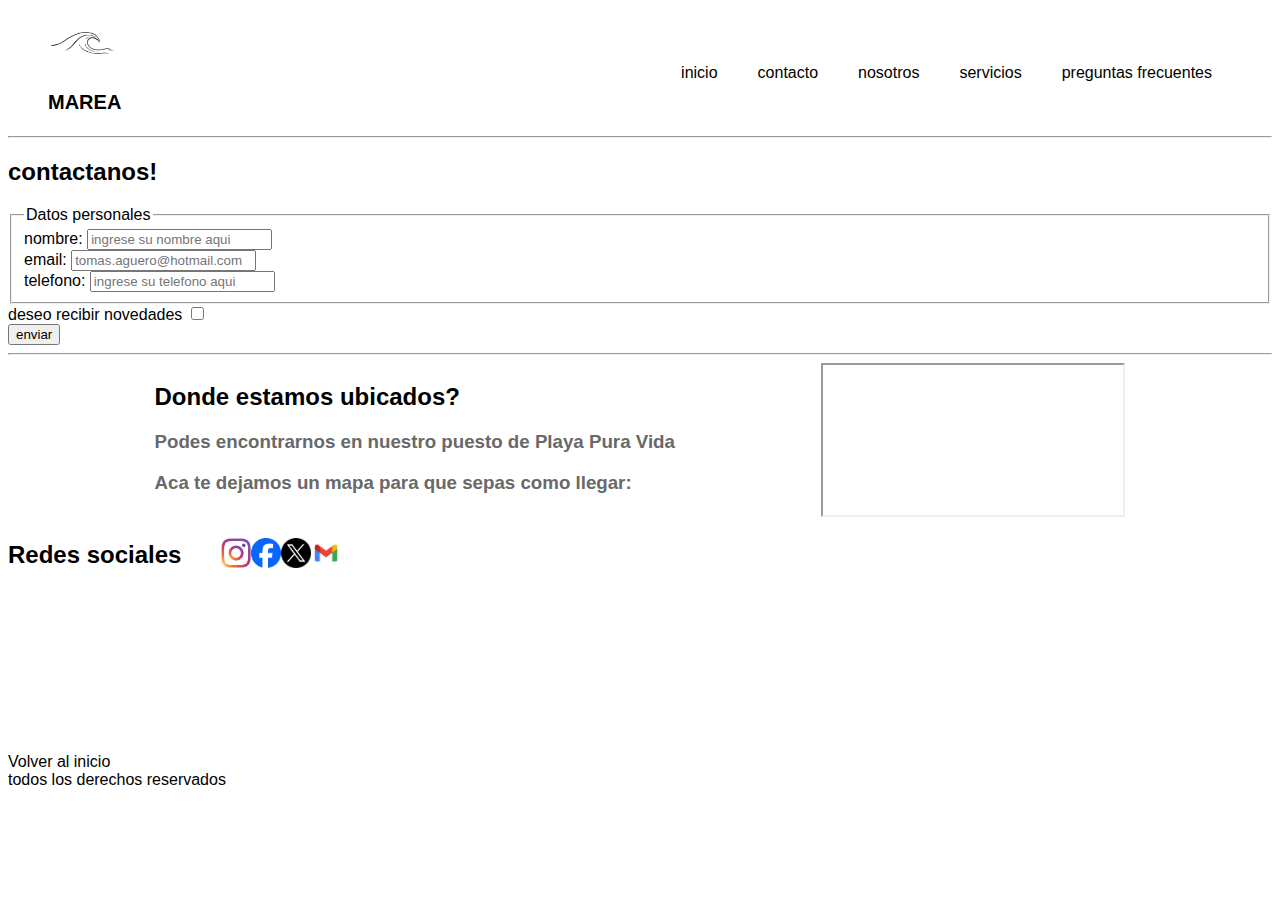
==== pages/contacto.html @ 5b2cf917 "primer commit" ====
<!DOCTYPE html>
<html lang="en">

<head>
    <meta charset="UTF-8">
    <meta name="viewport" content="width=device-width, initial-scale=1.0">
    <!--link css-->
    <link rel="stylesheet" href="../css/style.css">
    <title>Contacto</title>
</head>

<body>
    <header>
        <!--header: encabezado-->
        <a href="#">
            <img class="portada" src="../img/logoMar.png" alt="logo de marea">
            <h1 class="titulo">MAREA</h1>
        </a>
        <!--nav: barra de navegacion-->
        <nav>
            <ul>
                <li> <a href="../index.html">inicio </a>
                </li>
                <li> <a href="#">contacto</a>
                </li>
                <li> <a href="nosotros.html">nosotros</a>
                </li>
                <li> <a href="servicios.html">servicios</a>
                </li>
                <li><a href="fyq.html">preguntas frecuentes</a> </li>
            </ul>
        </nav>
    </header>
    <!--main: contenido principal-->
    <main>
        <hr>
        <section>
            <h2> contactanos!</h2>
            <form>

                <fieldset>
                    <legend> Datos personales </legend>
                    <div>
                        <label for="nombre">nombre:</label>
                        <input placeholder="ingrese su nombre aqui" type="text" id="nombre">
                    </div>
                    <div>
                        <label for="email">email:</label>
                        <input placeholder="tomas.aguero@hotmail.com" type="email" id="email">
                    </div>
                    <div>
                        <label for="telefono">telefono:</label>
                        <input placeholder="ingrese su telefono aqui" type="text" id="telefono">
                    </div>
                </fieldset>
                <div>
                    <label for="novedades">deseo recibir novedades</label>
                    <input type="checkbox" id="novedades">
                </div>
                <input type="submit" value="enviar">
            </form>
        </section>

    </main>

    <!--footer: pie de pagina-->
    <footer id="pie">
        <hr>
        <div class="mapa">
            <div>
                <h2>Donde estamos ubicados?</h2>
                <h3>Podes encontrarnos en nuestro puesto de Playa Pura Vida</h3>
                <h3>Aca te dejamos un mapa para que sepas como llegar:</h3>
            </div>
            <div>
                <!--iframe-->
                <iframe class="ubicacion"
                    src="https://www.google.com/maps/embed?pb=!1m18!1m12!1m3!1d25113.303372604034!2d-57.62024402618411!3d-38.11314394114026!2m3!1f0!2f0!3f0!3m2!1i1024!2i768!4f13.1!3m3!1m2!1s0x9584e0e254c4df6d%3A0x225515a4a8b9c00e!2sPlaya%20Pura%20Vida%20MDQ!5e0!3m2!1ses-419!2sar!4v1699717939866!5m2!1ses-419!2sar"
                    allowfullscreen="" loading="lazy" referrerpolicy="no-referrer-when-downgrade"></iframe>
            </div>
        </div>

        <div class="redes">
            <div>
                <h2>Redes sociales</h2>
            </div>
            <div>
                <ul class="redesSociales">
                    <li> <a href="https://www.instagram.com/" target="_blank">
                            <img class="imagenes" src="../img/logoInstagram.jpg" alt="logo red social instagram">
                        </a> </li>
                    <li> <a href="https://www.facebook.com/" target="_blank">
                            <img class="imagenes" src="../img/logoFace.png" alt="logo red social facebook">
                        </a></li>
                    <li> <a href="https://www.x.com/" target="_blank">
                            <img class="imagenes" src="../img/logoX.png" alt="logo red social twitter">
                        </a> </li>
                    <li>
                        <a href="https://www.google.com/" target="_blank">
                            <img class="imagenes" src="../img/logoGmail.png" alt="logo gmail">
                        </a>
                    </li>
                </ul>
            </div>
        </div>
    </footer>
    <a href="../index.html">Volver al inicio</a>
    <br>
    <span> todos los derechos reservados</span>
</body>

</html>
---- css/style.css ----
body {
    font-family: 'Lucida Sans', 'Lucida Sans Regular', 'Lucida Grande', 'Lucida Sans Unicode', Geneva, Verdana, sans-serif;
}

/* Estilos para el título */
h1 .titulo {
    font-family: 'Bad Script', cursive;
    font-size: 20px;
    text-align: center;
    display: flex;
}

.bienvenida {
    font-weight: 100;
    font-style: italic;
    text-align: center;
}

/* Otros estilos... */
.portada {
    width: 70px;
    text-align: center;
    display: flex;
    flex-direction: column;
    justify-content: center;
    align-items: center;
}

.texto {
    font-size: 17px;
    font-weight: bold;
    font-style: italic;
    text-align: center;
}

/* Estilos para el encabezado */
header {
    margin: 0 20px;
    display: flex;
    justify-content: space-between;
    padding: 0 20px;
    align-items: center;
    /*alinea verticalmente los elementos del header*/
}

header .headerLeft {
    display: flex;
    align-items: center;
}

header h1 {
    font-size: 20px;
    color: black;
}

header nav {
    padding: 20px 0;
    list-style-type: none;
}

header nav ul {
    list-style-type: none;
    display: flex;
    justify-content: flex-end;
    /*alinea los elementos al final (derecha)*/
    margin-bottom:0%;
    margin-top: 10px;
}

header nav ul li {
    margin: 0 20px;
    display: inline;
}

header>div {
    display: flex;
    align-items: center;

}

/* Otros estilos... */

/* Estilos para los servicios */
#servicios {
    padding-top: 40px;
}

.cardServicios {
    width: 250px;
    box-shadow: 0px 6px 12px -2px;
    padding: 20px;
    border-radius: 20px;
    text-align: center;
    display: inline-block;
    margin: 20px;
}

.boton {
    padding: 5px 10px;
}

.cardServicio p {
    margin: 20px;
    font-weight: 300;
}

.cardConteiner {
    display: flex;
    justify-content: center;
    flex-wrap: wrap;
}

/* Otros estilos... */

/* Estilos para el pie de página */
.imagenes {
    width: 30px;
}

/*enlaces globales*/
a {
    text-decoration: none;
    color: black;
}
/*link que NO fue visitado*/
a:link{
    color: black;
}
/*mientras presiono sobre el elemento*/
a:active{
    color: aqua;
}
/*link que fue visitado*/
a:visited{
    color: grey;
}
/*mientras paso por encima del cursor*/
a:hover{
    color:rgb(52, 52, 117);
}
h1 {
    font-size: 20px;
}

div h3 {
    color: dimgray;
}

.ubicacion {
    width: "300" height="200" style="border:0;"
}

.ayuda {
    text-align: center;
}

.mapa {
    display: flex;
    justify-content: space-evenly;
}

div .redes {
    margin: 100px;
}

.redes {
    display: flex;
    justify-content: flex-start;
    align-items: center;
}

.redesSociales {
    display: flex;
    list-style-type: none;
    justify-content: space-around; 
    align-items: center;
}
div ul .redesSociales{
    display: flex;
    justify-content: space-evenly;
}

#pie {
    height: 400px;
}
.producto__oferta{
    color:rgb(24, 24, 117) ;
}
.producto__precio{
    color:rgb(24, 24, 117)   ;
}
.producto__dia{
    color:rgb(24, 24, 117) ;
}
.producto__turno{
    color:rgb(24, 24, 117)  ;
}
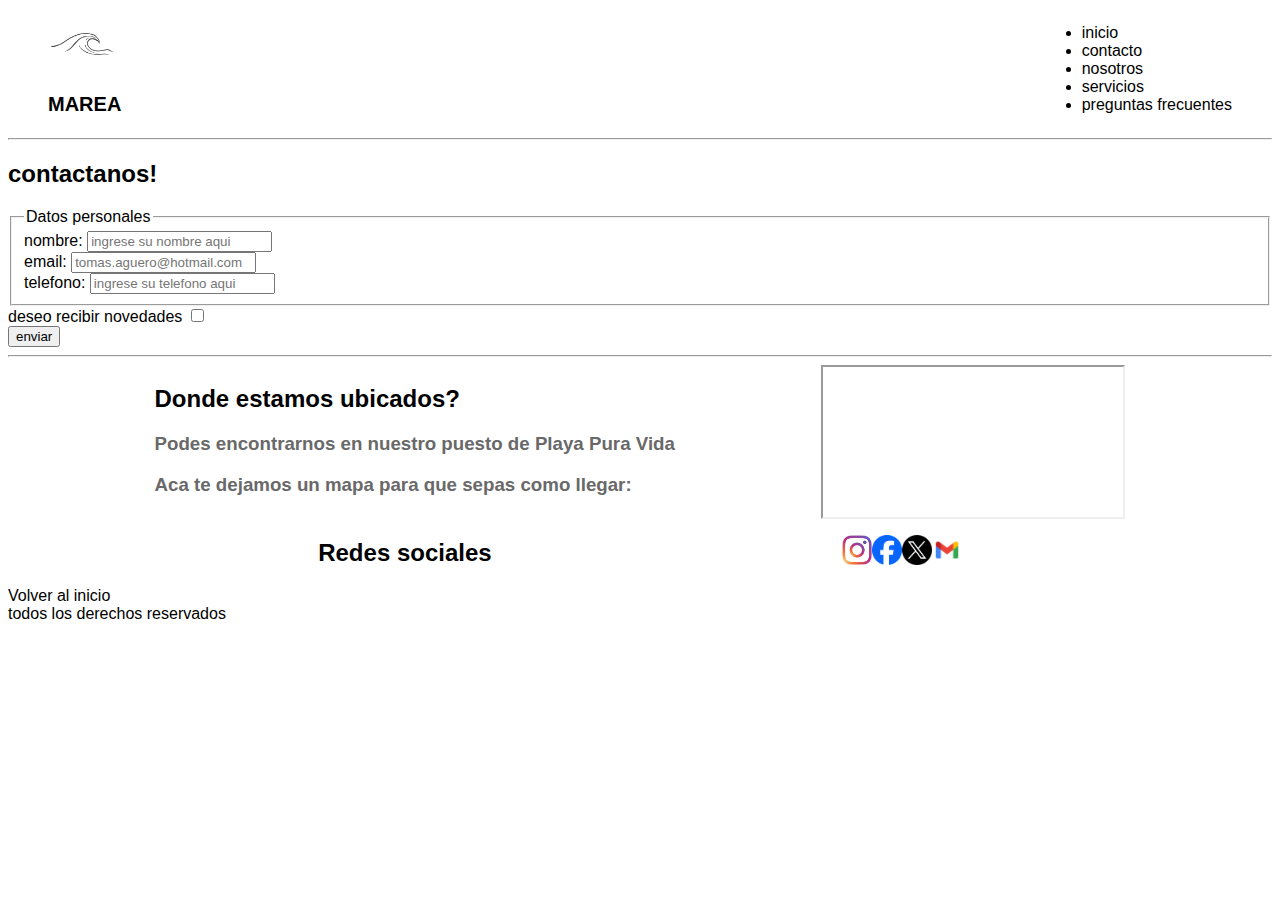
==== commit de5d9904: "linkeo bootstrap" ====
--- a/pages/contacto.html
+++ b/pages/contacto.html
@@ -4,6 +4,8 @@
 <head>
     <meta charset="UTF-8">
     <meta name="viewport" content="width=device-width, initial-scale=1.0">
+      <!--link CDN bootstrap-->
+      <link href="https://cdn.jsdelivr.net/npm/bootstrap@5.3.2/dist/css/bootstrap.min.css" rel="stylesheet" integrity="sha384-T3c6CoIi6uLrA9TneNEoa7RxnatzjcDSCmG1MXxSR1GAsXEV/Dwwykc2MPK8M2HN" crossorigin="anonymous">
     <!--link css-->
     <link rel="stylesheet" href="../css/style.css">
     <title>Contacto</title>
@@ -103,10 +105,12 @@
                 </ul>
             </div>
         </div>
-    </footer>
-    <a href="../index.html">Volver al inicio</a>
+          <a href="../index.html">Volver al inicio</a>
     <br>
     <span> todos los derechos reservados</span>
+    </footer>
+  <!--link CDN JS bootstrap-->
+  <script src="https://cdn.jsdelivr.net/npm/bootstrap@5.3.2/dist/js/bootstrap.bundle.min.js" integrity="sha384-C6RzsynM9kWDrMNeT87bh95OGNyZPhcTNXj1NW7RuBCsyN/o0jlpcV8Qyq46cDfL" crossorigin="anonymous"></script>
 </body>
 
 </html>--- a/css/style.css
+++ b/css/style.css
@@ -53,12 +53,12 @@
     color: black;
 }
 
-header nav {
+header .navbar-desktop {
     padding: 20px 0;
     list-style-type: none;
 }
 
-header nav ul {
+header .navbar-desktop ul {
     list-style-type: none;
     display: flex;
     justify-content: flex-end;
@@ -67,7 +67,7 @@
     margin-top: 10px;
 }
 
-header nav ul li {
+header .navbar-desktop ul li {
     margin: 0 20px;
     display: inline;
 }
@@ -76,6 +76,10 @@
     display: flex;
     align-items: center;
 
+}
+
+.navbar-mobile{
+    display: none;
 }
 
 /* Otros estilos... */
@@ -147,6 +151,9 @@
 }
 
 .ubicacion {
+    display: flex;
+    justify-content: space-evenly;
+    align-items: center;
     width: "300" height="200" style="border:0;"
 }
 
@@ -165,14 +172,13 @@
 
 .redes {
     display: flex;
-    justify-content: flex-start;
-    align-items: center;
+    justify-content:space-evenly
 }
 
 .redesSociales {
     display: flex;
     list-style-type: none;
-    justify-content: space-around; 
+    justify-content: space-between; 
     align-items: center;
 }
 div ul .redesSociales{
@@ -194,4 +200,13 @@
 }
 .producto__turno{
     color:rgb(24, 24, 117)  ;
+}
+/*MOBILE < 576px*/
+@media screen and (max-width: 576px) {
+ .navbar-mobile{
+    display: initial;
+ }
+ .navbar-desktop{
+    display: none;
+ }
 }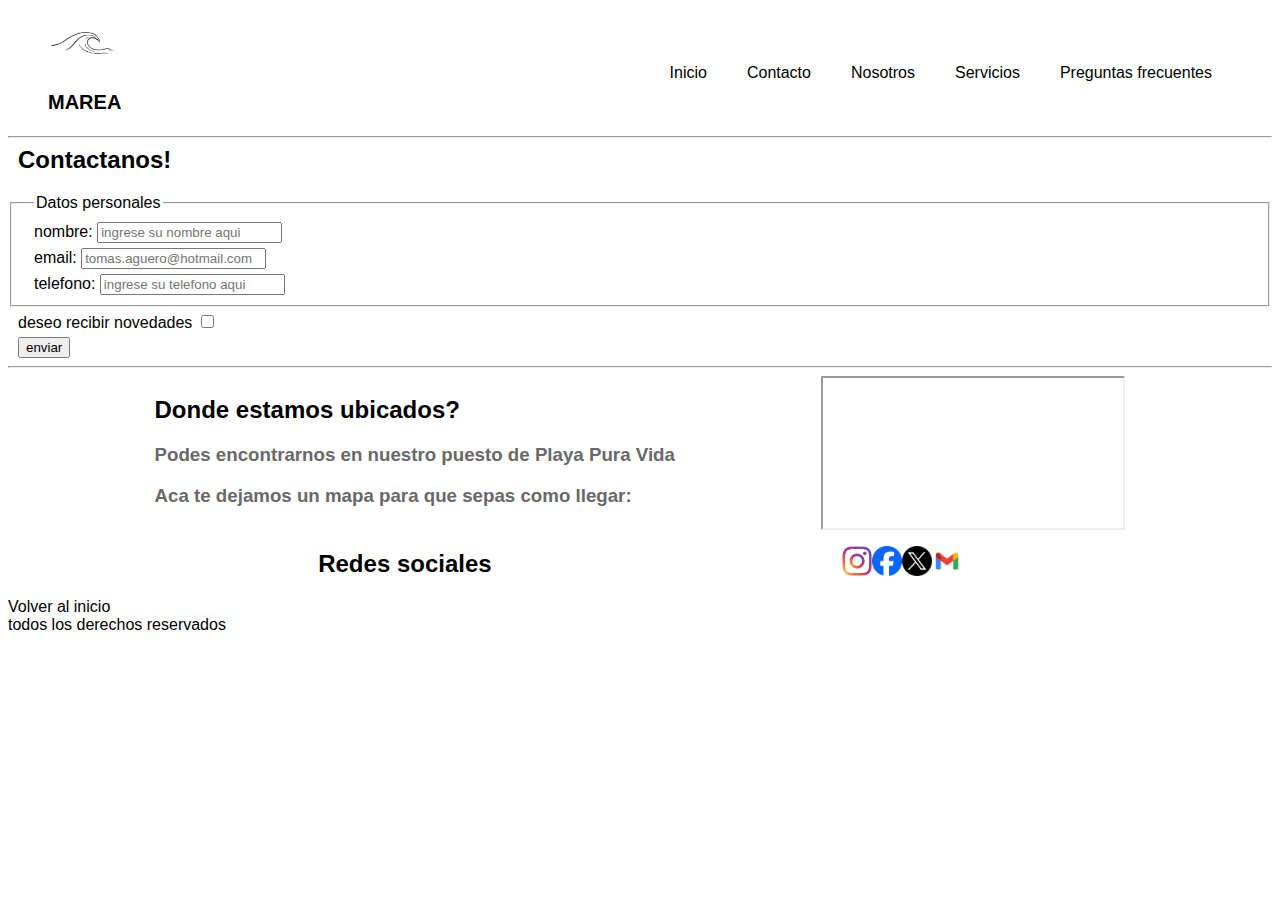
==== commit 9745d631: "linkeo bootstrap a pages" ====
--- a/pages/contacto.html
+++ b/pages/contacto.html
@@ -18,48 +18,71 @@
             <img class="portada" src="../img/logoMar.png" alt="logo de marea">
             <h1 class="titulo">MAREA</h1>
         </a>
-        <!--nav: barra de navegacion-->
-        <nav>
+           <!--nav: barra de navegacion-->
+           <nav class="navbar-desktop">
+            <!---flex conteiner-->
             <ul>
-                <li> <a href="../index.html">inicio </a>
-                </li>
-                <li> <a href="#">contacto</a>
-                </li>
-                <li> <a href="nosotros.html">nosotros</a>
-                </li>
-                <li> <a href="servicios.html">servicios</a>
-                </li>
-                <li><a href="fyq.html">preguntas frecuentes</a> </li>
+                <li> <a href="../index.html">Inicio </a></li>
+                <li> <a href="#">Contacto</a></li>
+                <li> <a href="./nosotros.html">Nosotros</a></li>
+                <li><a href="./servicios.html">Servicios</a> </li>
+                <li><a href="./fyq.html">Preguntas frecuentes</a></li>
             </ul>
         </nav>
+        <nav class="navbar-mobile">
+            <div class="container-fluid">
+              <a class="navbar-brand" href="#">Navbar</a>
+              <button class="navbar-toggler" type="button" data-bs-toggle="collapse" data-bs-target="#navbarNav" aria-controls="navbarNav" aria-expanded="false" aria-label="Toggle navigation">
+                <span class="navbar-toggler-icon"></span>
+              </button>
+              <div class="collapse navbar-collapse" id="navbarNav">
+                <ul class="navbar-nav">
+                  <li class="nav-item">
+                    <a class="nav-link active" aria-current="page" href="#">Home</a>
+                  </li>
+                  <li class="nav-item">
+                    <a class="nav-link" href="#">Features</a>
+                  </li>
+                  <li class="nav-item">
+                    <a class="nav-link" href="#">Pricing</a>
+                  </li>
+                  <li class="nav-item">
+                    <a class="nav-link disabled" aria-disabled="true">Disabled</a>
+                  </li>
+                </ul>
+              </div>
+            </div>
+          </nav>
     </header>
     <!--main: contenido principal-->
     <main>
         <hr>
         <section>
-            <h2> contactanos!</h2>
+            <h2 class="datos"> Contactanos!</h2>
             <form>
 
                 <fieldset>
-                    <legend> Datos personales </legend>
-                    <div>
+                    <legend class="datos"> Datos personales </legend>
+                   <div>
+                    <div class="datos">
                         <label for="nombre">nombre:</label>
                         <input placeholder="ingrese su nombre aqui" type="text" id="nombre">
                     </div>
-                    <div>
+                    <div class="datos">
                         <label for="email">email:</label>
                         <input placeholder="tomas.aguero@hotmail.com" type="email" id="email">
                     </div>
-                    <div>
+                    <div class="datos">
                         <label for="telefono">telefono:</label>
                         <input placeholder="ingrese su telefono aqui" type="text" id="telefono">
                     </div>
+                   </div>
                 </fieldset>
-                <div>
+                <div class="datos">
                     <label for="novedades">deseo recibir novedades</label>
                     <input type="checkbox" id="novedades">
                 </div>
-                <input type="submit" value="enviar">
+                <input class="datos" type="submit" value="enviar">
             </form>
         </section>
 
--- a/css/style.css
+++ b/css/style.css
@@ -112,6 +112,10 @@
     display: flex;
     justify-content: center;
     flex-wrap: wrap;
+}
+.datos{
+    margin-left: 10px;
+    margin-top: 5px;
 }
 
 /* Otros estilos... */
@@ -209,4 +213,5 @@
  .navbar-desktop{
     display: none;
  }
+
 }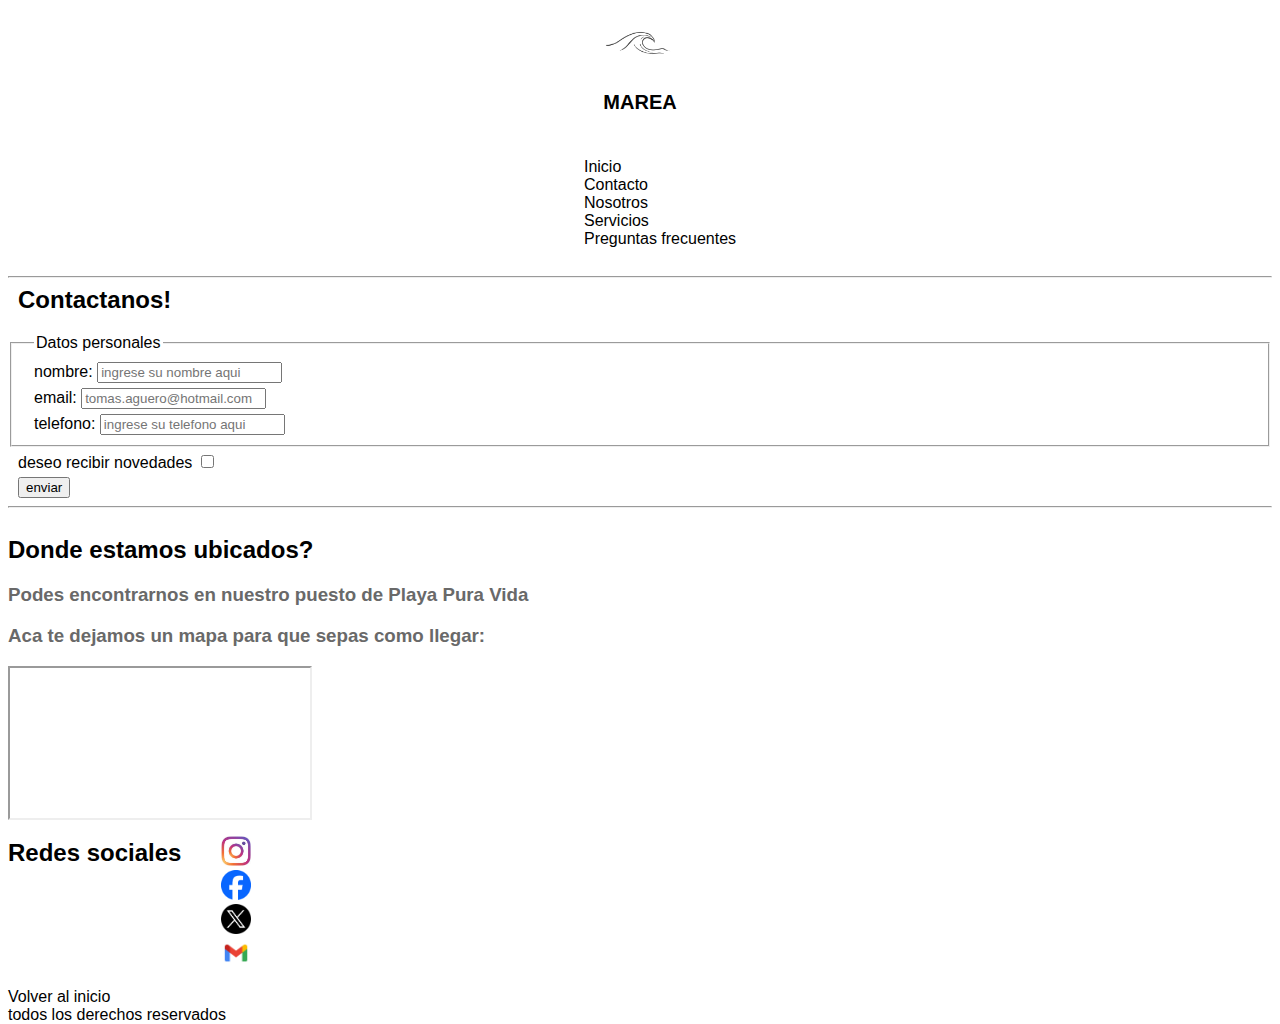
==== commit d1e553c7: "linkeo boostrap a pages" ====
--- a/pages/contacto.html
+++ b/pages/contacto.html
@@ -4,8 +4,9 @@
 <head>
     <meta charset="UTF-8">
     <meta name="viewport" content="width=device-width, initial-scale=1.0">
-      <!--link CDN bootstrap-->
-      <link href="https://cdn.jsdelivr.net/npm/bootstrap@5.3.2/dist/css/bootstrap.min.css" rel="stylesheet" integrity="sha384-T3c6CoIi6uLrA9TneNEoa7RxnatzjcDSCmG1MXxSR1GAsXEV/Dwwykc2MPK8M2HN" crossorigin="anonymous">
+    <!--link CDN bootstrap-->
+    <link href="https://cdn.jsdelivr.net/npm/bootstrap@5.3.2/dist/css/bootstrap.min.css" rel="stylesheet"
+        integrity="sha384-T3c6CoIi6uLrA9TneNEoa7RxnatzjcDSCmG1MXxSR1GAsXEV/Dwwykc2MPK8M2HN" crossorigin="anonymous">
     <!--link css-->
     <link rel="stylesheet" href="../css/style.css">
     <title>Contacto</title>
@@ -18,8 +19,8 @@
             <img class="portada" src="../img/logoMar.png" alt="logo de marea">
             <h1 class="titulo">MAREA</h1>
         </a>
-           <!--nav: barra de navegacion-->
-           <nav class="navbar-desktop">
+        <!--nav: barra de navegacion-->
+        <nav class="navbar-desktop">
             <!---flex conteiner-->
             <ul>
                 <li> <a href="../index.html">Inicio </a></li>
@@ -31,31 +32,33 @@
         </nav>
         <nav class="navbar-mobile">
             <div class="container-fluid">
-              <a class="navbar-brand" href="#">Navbar</a>
-              <button class="navbar-toggler" type="button" data-bs-toggle="collapse" data-bs-target="#navbarNav" aria-controls="navbarNav" aria-expanded="false" aria-label="Toggle navigation">
-                <span class="navbar-toggler-icon"></span>
-              </button>
-              <div class="collapse navbar-collapse" id="navbarNav">
-                <ul class="navbar-nav">
-                  <li class="nav-item">
-                    <a class="nav-link active" aria-current="page" href="#">Home</a>
-                  </li>
-                  <li class="nav-item">
-                    <a class="nav-link" href="#">Features</a>
-                  </li>
-                  <li class="nav-item">
-                    <a class="nav-link" href="#">Pricing</a>
-                  </li>
-                  <li class="nav-item">
-                    <a class="nav-link disabled" aria-disabled="true">Disabled</a>
-                  </li>
-                </ul>
-              </div>
+                <a class="navbar-brand" href="#">Navbar</a>
+                <button class="navbar-toggler" type="button" data-bs-toggle="collapse" data-bs-target="#navbarNav"
+                    aria-controls="navbarNav" aria-expanded="false" aria-label="Toggle navigation">
+                    <span class="navbar-toggler-icon"></span>
+                </button>
+                <div class="collapse navbar-collapse" id="navbarNav">
+                    <ul class="navbar-nav">
+                        <li class="nav-item">
+                            <a class="nav-link active" aria-current="page" href="#">Home</a>
+                        </li>
+                        <li class="nav-item">
+                            <a class="nav-link" href="#">Features</a>
+                        </li>
+                        <li class="nav-item">
+                            <a class="nav-link" href="#">Pricing</a>
+                        </li>
+                        <li class="nav-item">
+                            <a class="nav-link disabled" aria-disabled="true">Disabled</a>
+                        </li>
+                    </ul>
+                </div>
             </div>
-          </nav>
+        </nav>
     </header>
-    <!--main: contenido principal-->
+ 
     <main>
+           <!--main: contenido principal-->
         <hr>
         <section>
             <h2 class="datos"> Contactanos!</h2>
@@ -63,20 +66,20 @@
 
                 <fieldset>
                     <legend class="datos"> Datos personales </legend>
-                   <div>
-                    <div class="datos">
-                        <label for="nombre">nombre:</label>
-                        <input placeholder="ingrese su nombre aqui" type="text" id="nombre">
+                    <div>
+                        <div class="datos">
+                            <label for="nombre">nombre:</label>
+                            <input placeholder="ingrese su nombre aqui" type="text" id="nombre">
+                        </div>
+                        <div class="datos">
+                            <label for="email">email:</label>
+                            <input placeholder="tomas.aguero@hotmail.com" type="email" id="email">
+                        </div>
+                        <div class="datos">
+                            <label for="telefono">telefono:</label>
+                            <input placeholder="ingrese su telefono aqui" type="text" id="telefono">
+                        </div>
                     </div>
-                    <div class="datos">
-                        <label for="email">email:</label>
-                        <input placeholder="tomas.aguero@hotmail.com" type="email" id="email">
-                    </div>
-                    <div class="datos">
-                        <label for="telefono">telefono:</label>
-                        <input placeholder="ingrese su telefono aqui" type="text" id="telefono">
-                    </div>
-                   </div>
                 </fieldset>
                 <div class="datos">
                     <label for="novedades">deseo recibir novedades</label>
@@ -88,8 +91,9 @@
 
     </main>
 
-    <!--footer: pie de pagina-->
+    
     <footer id="pie">
+       <!--footer: pie de pagina--> 
         <hr>
         <div class="mapa">
             <div>
@@ -128,12 +132,14 @@
                 </ul>
             </div>
         </div>
-          <a href="../index.html">Volver al inicio</a>
-    <br>
-    <span> todos los derechos reservados</span>
+        <a href="../index.html">Volver al inicio</a>
+        <br>
+        <span> todos los derechos reservados</span>
     </footer>
-  <!--link CDN JS bootstrap-->
-  <script src="https://cdn.jsdelivr.net/npm/bootstrap@5.3.2/dist/js/bootstrap.bundle.min.js" integrity="sha384-C6RzsynM9kWDrMNeT87bh95OGNyZPhcTNXj1NW7RuBCsyN/o0jlpcV8Qyq46cDfL" crossorigin="anonymous"></script>
+    <!--link CDN JS bootstrap-->
+    <script src="https://cdn.jsdelivr.net/npm/bootstrap@5.3.2/dist/js/bootstrap.bundle.min.js"
+        integrity="sha384-C6RzsynM9kWDrMNeT87bh95OGNyZPhcTNXj1NW7RuBCsyN/o0jlpcV8Qyq46cDfL"
+        crossorigin="anonymous"></script>
 </body>
 
 </html>--- a/css/style.css
+++ b/css/style.css
@@ -1,217 +1,306 @@
+@charset "UTF-8";
 body {
-    font-family: 'Lucida Sans', 'Lucida Sans Regular', 'Lucida Grande', 'Lucida Sans Unicode', Geneva, Verdana, sans-serif;
+  font-family: "Lucida Sans", "Lucida Sans Regular", "Lucida Grande", "Lucida Sans Unicode", Geneva, Verdana, sans-serif;
 }
 
 /* Estilos para el título */
 h1 .titulo {
-    font-family: 'Bad Script', cursive;
-    font-size: 20px;
-    text-align: center;
-    display: flex;
+  font-family: "Bad Script", cursive;
+  font-size: 20px;
+  text-align: center;
+  display: flex;
 }
 
 .bienvenida {
-    font-weight: 100;
-    font-style: italic;
-    text-align: center;
+  font-weight: 100;
+  font-style: italic;
+  text-align: center;
+}
+
+/*enlaces globales*/
+h1 {
+  font-size: 20px;
+}
+
+div h3 {
+  color: dimgray;
+}
+
+a {
+  text-decoration: none;
+}
+
+/*mientras presiono sobre el elemento*/
+a:active {
+  color: aqua;
+}
+
+/*link que fue visitado*/
+a:visited {
+  color: grey;
+}
+
+/*mientras paso por encima del cursor*/
+a:hover {
+  color: rgb(52, 52, 117);
+}
+
+/*link que NO fue visitado*/
+a:link {
+  color: black;
+}
+
+/* Estilos para el pie de página */
+.imagenes {
+  width: 30px;
+}
+
+/*MOBILE*/
+@media screen and (max-width: 768px) {
+  .navbar-mobile {
+    display: initial;
+  }
+  .navbar-desktop {
+    display: none;
+  }
+  body {
+    display: flex;
+    flex-direction: column;
+  }
+  .mapa {
+    justify-content: space-evenly;
+    display: flex;
+    flex-direction: column;
+  }
+  .redes {
+    justify-content: space-evenly;
+    display: flex;
+    flex-direction: column;
+  }
+  .redesSociales {
+    justify-content: start;
+  }
+}
+/*TABLET*/
+@media screen and (max-width: 1024px) {
+  .mapa {
+    justify-content: space-evenly;
+    display: flex;
+    flex-direction: column;
+  }
+  .redes {
+    justify-content: space-evenly;
+    display: flex;
+    flex-direction: column;
+  }
+  .redesSociales {
+    justify-content: start;
+  }
+}
+header .navbar-desktop {
+  padding: 20px 0;
+  list-style-type: none;
+}
+
+header .navbar-desktop ul {
+  list-style-type: none;
+  display: flex;
+  justify-content: flex-end;
+  /*alinea los elementos al final (derecha)*/
+  margin-bottom: 0%;
+  margin-top: 10px;
+}
+
+header .navbar-desktop ul li {
+  margin: 0 20px;
+  display: inline;
+}
+
+header > div {
+  display: flex;
+  align-items: center;
+}
+
+.navbar-mobile {
+  display: none;
 }
 
 /* Otros estilos... */
 .portada {
-    width: 70px;
-    text-align: center;
-    display: flex;
-    flex-direction: column;
-    justify-content: center;
-    align-items: center;
+  width: 70px;
+  color: black text-align center;
+  justify-content: center;
+  align-items: center;
+  display: flex;
+  flex-direction: column;
+}
+
+.boton {
+  padding: 5px 10px;
+  color: black;
+}
+
+.portadaGeneral {
+  background-image: url(https://pymstatic.com/98795/conversions/diferencias-mar-oceano-social.jpg);
+  background-size: cover;
+  background-position: center;
 }
 
 .texto {
-    font-size: 17px;
-    font-weight: bold;
-    font-style: italic;
-    text-align: center;
+  font-size: 17px;
+  font-weight: bold;
+  font-style: italic;
+  text-align: center;
+}
+
+.ubicacion {
+  display: flex;
+  flex-direction: column;
+  justify-content: space-evenly;
+  align-items: center;
+  width: "300";
+  height: "200" style "border:0;";
+}
+
+.ayuda {
+  text-align: center;
+}
+
+.mapa {
+  display: flex;
+  flex-direction: column;
+  justify-content: space-evenly;
+}
+
+div .redes {
+  margin: 100px;
+}
+
+.redes {
+  display: flex;
+  flex-direction: column justify-content initial;
+}
+
+.redesSociales {
+  display: flex;
+  flex-direction: column;
+  list-style-type: none;
+  justify-content: start;
+}
+
+div ul .redesSociales {
+  display: flex;
+  flex-direction: column;
+  justify-content: space-evenly;
+}
+
+#pie {
+  height: 400px;
+}
+
+.producto__oferta {
+  color: rgb(24, 24, 117);
+}
+
+.producto__precio {
+  color: rgb(24, 24, 117);
+}
+
+.producto__dia {
+  color: rgb(24, 24, 117);
+}
+
+.producto__turno {
+  color: rgb(24, 24, 117);
 }
 
 /* Estilos para el encabezado */
 header {
-    margin: 0 20px;
-    display: flex;
-    justify-content: space-between;
-    padding: 0 20px;
-    align-items: center;
-    /*alinea verticalmente los elementos del header*/
+  margin: 0 20px;
+  display: flex;
+  flex-direction: column;
+  justify-content: space-between;
+  padding: 0 20px;
+  align-items: center;
+  /*alinea verticalmente los elementos del header*/
 }
 
 header .headerLeft {
-    display: flex;
-    align-items: center;
+  align-items: center;
+  margin-top: 5px;
+  display: flex;
+  flex-direction: column;
 }
 
 header h1 {
-    font-size: 20px;
-    color: black;
+  font-size: 20px;
+  color: black;
 }
 
 header .navbar-desktop {
-    padding: 20px 0;
-    list-style-type: none;
+  padding: 20px 0;
+  list-style-type: none;
 }
 
 header .navbar-desktop ul {
-    list-style-type: none;
-    display: flex;
-    justify-content: flex-end;
-    /*alinea los elementos al final (derecha)*/
-    margin-bottom:0%;
-    margin-top: 10px;
+  list-style-type: none;
+  display: flex;
+  flex-direction: column;
+  justify-content: flex-end;
+  /*alinea los elementos al final (derecha)*/
+  margin-bottom: 0%;
+  margin-top: 10px;
 }
 
 header .navbar-desktop ul li {
-    margin: 0 20px;
-    display: inline;
-}
-
-header>div {
-    display: flex;
-    align-items: center;
-
-}
-
-.navbar-mobile{
-    display: none;
-}
-
-/* Otros estilos... */
+  margin: 0 20px;
+  display: inline;
+}
+
+header > div {
+  display: flex;
+  flex-direction: column;
+  align-items: center;
+}
 
 /* Estilos para los servicios */
 #servicios {
-    padding-top: 40px;
+  padding-top: 40px;
 }
 
 .cardServicios {
-    width: 250px;
-    box-shadow: 0px 6px 12px -2px;
-    padding: 20px;
-    border-radius: 20px;
-    text-align: center;
-    display: inline-block;
-    margin: 20px;
-}
-
-.boton {
-    padding: 5px 10px;
+  width: 250px;
+  box-shadow: 0px 6px 12px -2px;
+  padding: 20px;
+  border-radius: 20px;
+  text-align: center;
+  display: inline-block;
+  margin: 20px;
+}
+
+.cardServicios h3 {
+  color: black;
 }
 
 .cardServicio p {
-    margin: 20px;
-    font-weight: 300;
+  margin: 20px;
+  font-weight: 300;
+}
+
+.cardServicios {
+  background-color: rgb(57, 166, 170);
 }
 
 .cardConteiner {
-    display: flex;
-    justify-content: center;
-    flex-wrap: wrap;
-}
-.datos{
-    margin-left: 10px;
-    margin-top: 5px;
-}
-
-/* Otros estilos... */
-
-/* Estilos para el pie de página */
-.imagenes {
-    width: 30px;
-}
-
-/*enlaces globales*/
-a {
-    text-decoration: none;
-    color: black;
-}
-/*link que NO fue visitado*/
-a:link{
-    color: black;
-}
-/*mientras presiono sobre el elemento*/
-a:active{
-    color: aqua;
-}
-/*link que fue visitado*/
-a:visited{
-    color: grey;
-}
-/*mientras paso por encima del cursor*/
-a:hover{
-    color:rgb(52, 52, 117);
-}
-h1 {
-    font-size: 20px;
-}
-
-div h3 {
-    color: dimgray;
-}
-
-.ubicacion {
-    display: flex;
-    justify-content: space-evenly;
-    align-items: center;
-    width: "300" height="200" style="border:0;"
-}
-
-.ayuda {
-    text-align: center;
-}
-
-.mapa {
-    display: flex;
-    justify-content: space-evenly;
-}
-
-div .redes {
-    margin: 100px;
-}
-
-.redes {
-    display: flex;
-    justify-content:space-evenly
-}
-
-.redesSociales {
-    display: flex;
-    list-style-type: none;
-    justify-content: space-between; 
-    align-items: center;
-}
-div ul .redesSociales{
-    display: flex;
-    justify-content: space-evenly;
-}
-
-#pie {
-    height: 400px;
-}
-.producto__oferta{
-    color:rgb(24, 24, 117) ;
-}
-.producto__precio{
-    color:rgb(24, 24, 117)   ;
-}
-.producto__dia{
-    color:rgb(24, 24, 117) ;
-}
-.producto__turno{
-    color:rgb(24, 24, 117)  ;
-}
-/*MOBILE < 576px*/
-@media screen and (max-width: 576px) {
- .navbar-mobile{
-    display: initial;
- }
- .navbar-desktop{
-    display: none;
- }
-
-}+  display: flex;
+  flex-direction: column;
+  justify-content: center;
+  flex-wrap: wrap;
+}
+
+.datos {
+  margin-left: 10px;
+  margin-top: 5px;
+}
+
+/*# sourceMappingURL=style.css.map */
